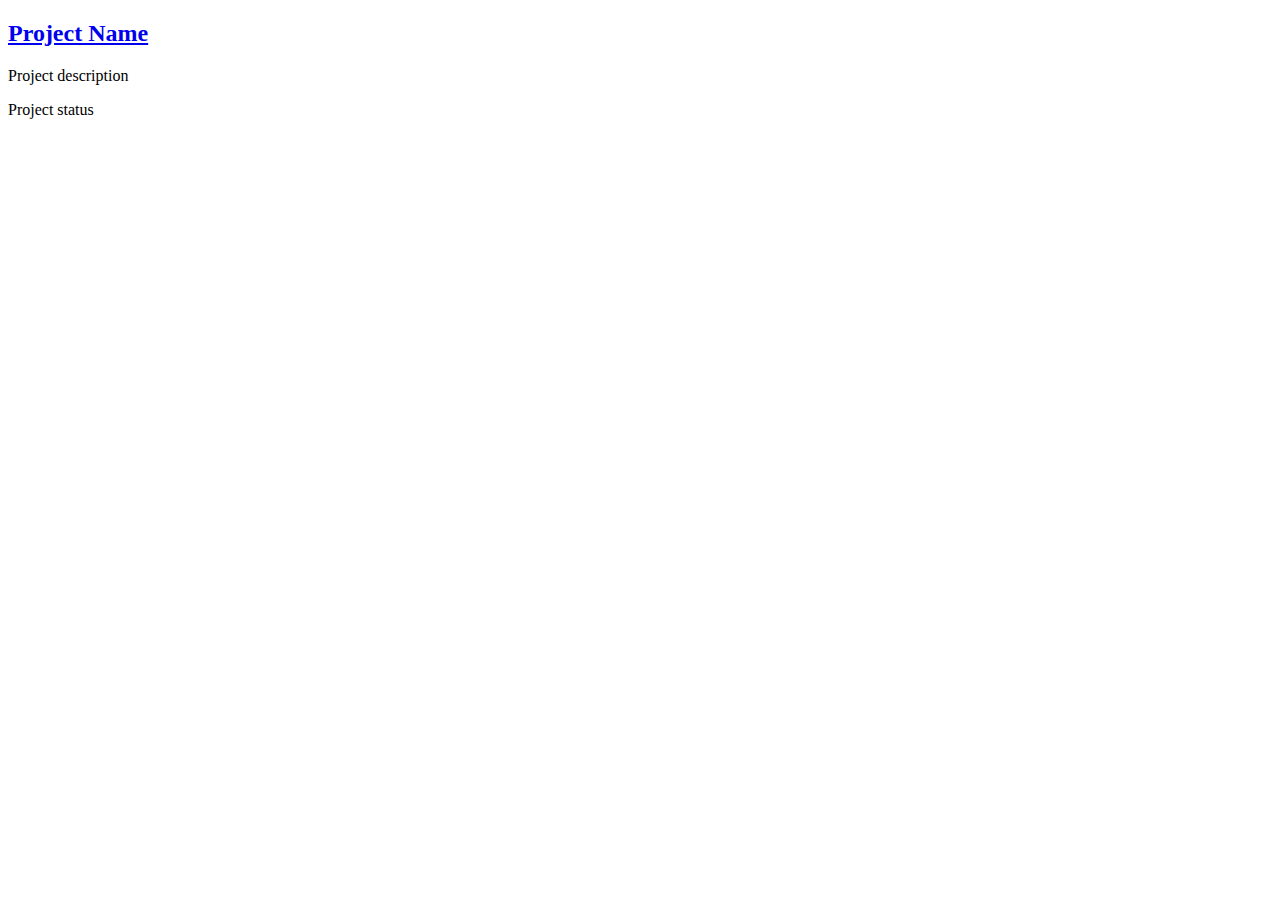
==== src/main/resources/templates/index.html @ 43f5ed74 "Changed in resources folder name" ====
<!DOCTYPE html>
<html lang="en" xmlns:th="http://www.thymeleaf.org">
    <head th:replace="layout :: head('projects')"></head>
<body>
    <div th:replace="layout :: header"></div>
    <div th:replace="layout :: nav"></div>
    <section>
        <div class="container-wrapper">
            <div class="project-list">
                <div th:each="project :: ${projects}" class="project">
                    <h2><a href="link" th:text="${project.name}">Project Name</a></h2>
                    <p th:text="${project.description}">Project description</p>
                    <span th:class="'tag' + ${project.projectStatus.styleClass}" th:text=${project.projectStatus.statusDescription}>Project status</span>
                </div>
            </div>
        </div>
    </section>
</body>
</html>
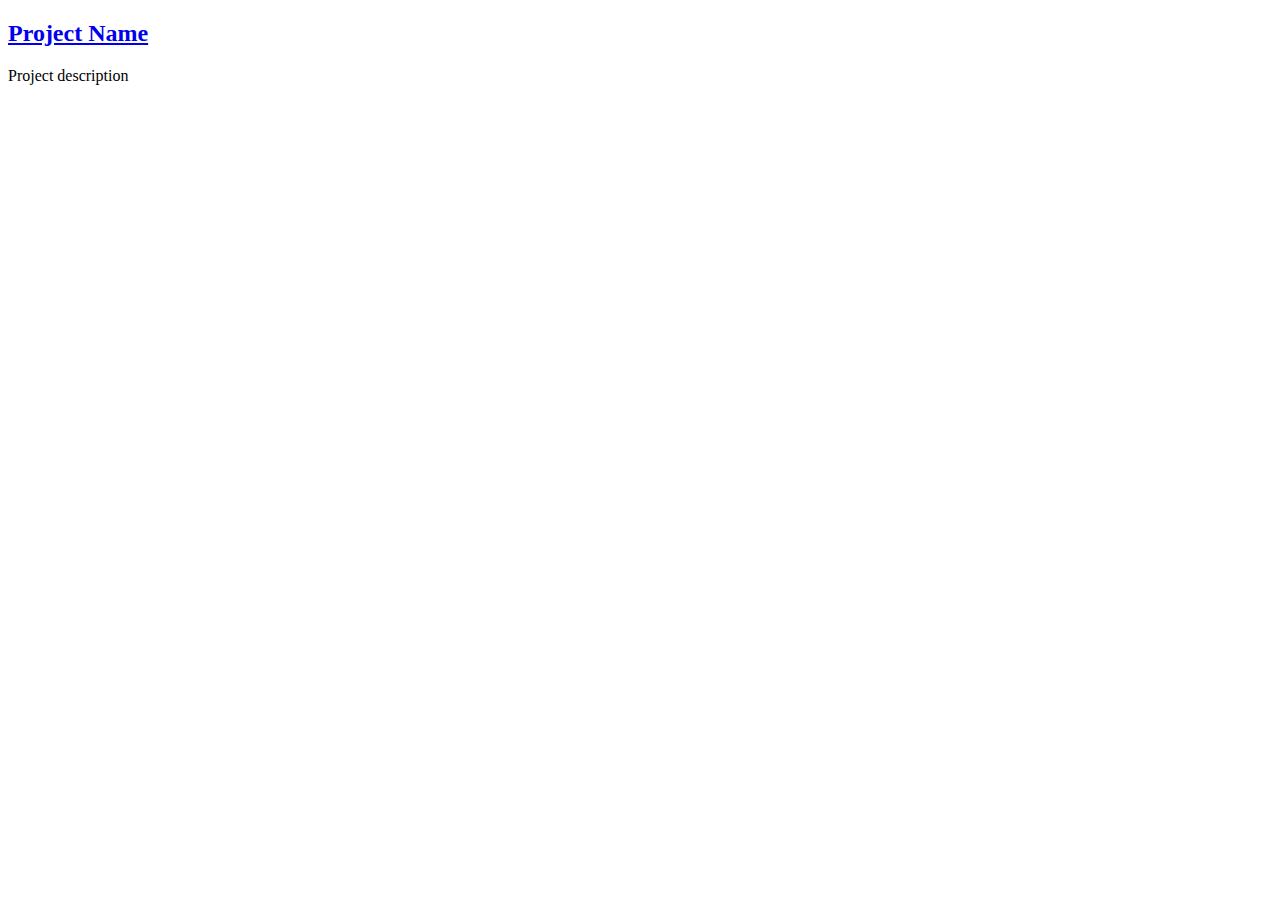
==== commit b1977aaf: "Add new_project.html" ====
--- a/src/main/resources/templates/index.html
+++ b/src/main/resources/templates/index.html
@@ -10,7 +10,7 @@
                 <div th:each="project :: ${projects}" class="project">
                     <h2><a href="link" th:text="${project.name}">Project Name</a></h2>
                     <p th:text="${project.description}">Project description</p>
-                    <span th:class="'tag' + ${project.projectStatus.styleClass}" th:text=${project.projectStatus.statusDescription}>Project status</span>
+<!--                    <span th:class="'tag' + ${project.projectStatus.styleClass}" th:text=${project.projectStatus.statusDescription}>Project status</span>-->
                 </div>
             </div>
         </div>
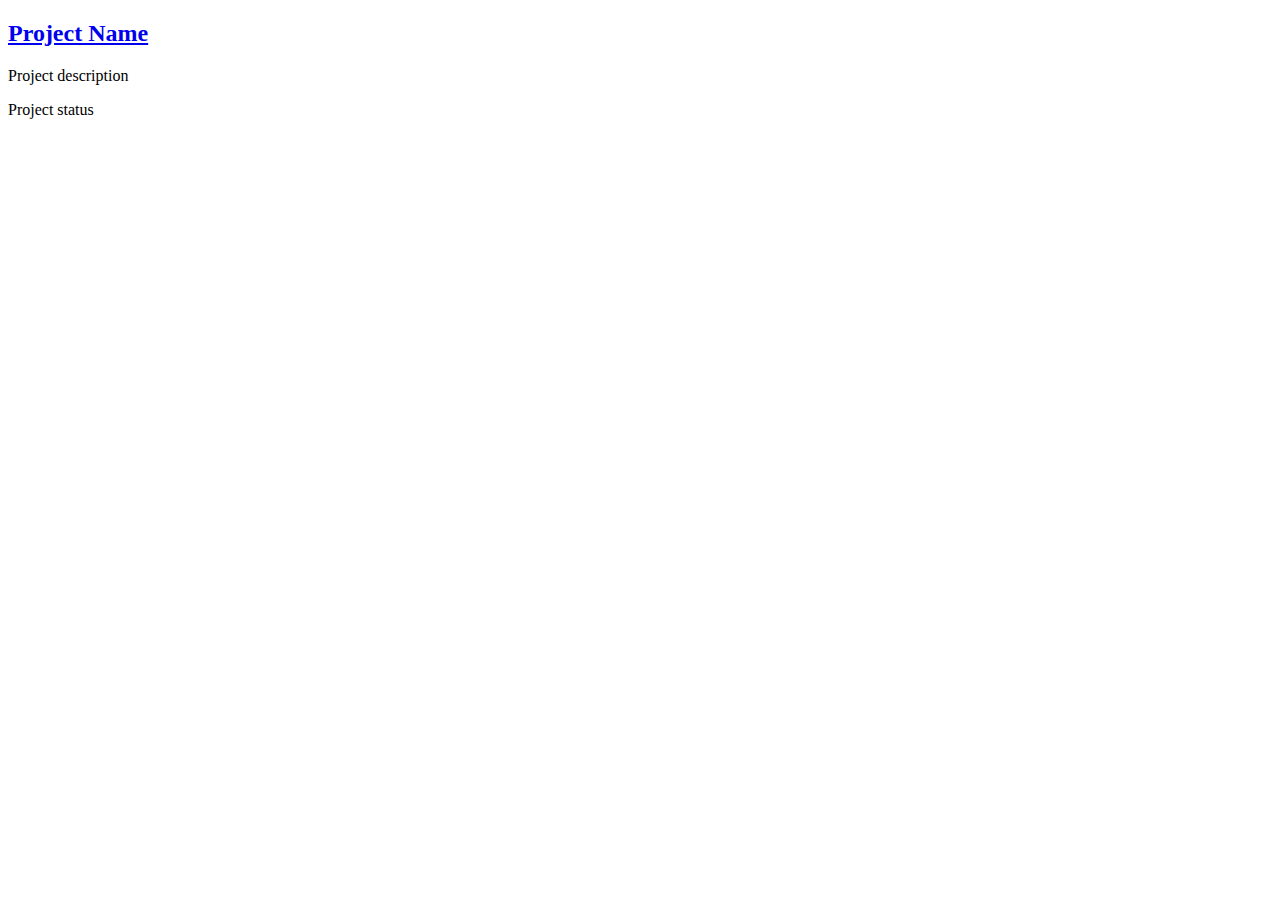
==== commit 0e15a82e: "Create RoleController for listing roles." ====
--- a/src/main/resources/templates/index.html
+++ b/src/main/resources/templates/index.html
@@ -7,10 +7,12 @@
     <section>
         <div class="container-wrapper">
             <div class="project-list">
-                <div th:each="project :: ${projects}" class="project">
-                    <h2><a href="link" th:text="${project.name}">Project Name</a></h2>
-                    <p th:text="${project.description}">Project description</p>
-<!--                    <span th:class="'tag' + ${project.projectStatus.styleClass}" th:text=${project.projectStatus.statusDescription}>Project status</span>-->
+                <div class="project">
+                    <div th:each="project : *{projects}" class="project">
+                        <h2><a href="link" th:text="${project.projectName}">Project Name</a></h2>
+                        <p th:text="${project.projectDescription}">Project description</p>
+                        <span th:class="'tag' + ${project.projectStatus.styleClass}" th:text="${project.projectStatus.statusDescription}">Project status</span>
+                    </div>
                 </div>
             </div>
         </div>
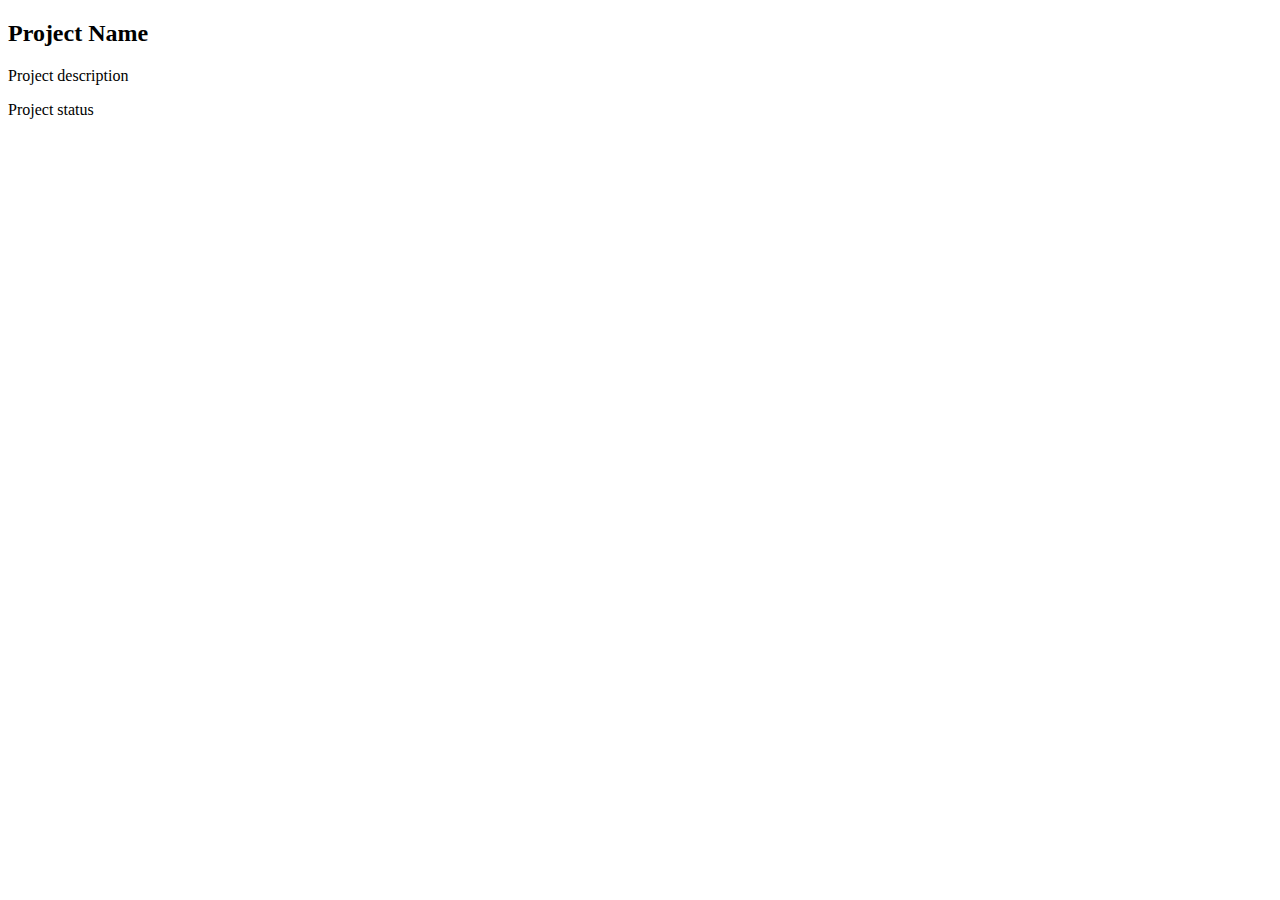
==== commit 3469f74b: "Link index page to details page." ====
--- a/src/main/resources/templates/index.html
+++ b/src/main/resources/templates/index.html
@@ -4,15 +4,14 @@
 <body>
     <div th:replace="layout :: header"></div>
     <div th:replace="layout :: nav"></div>
+
     <section>
-        <div class="container-wrapper">
+        <div class="container wrapper">
             <div class="project-list">
-                <div class="project">
-                    <div th:each="project : *{projects}" class="project">
-                        <h2><a href="link" th:text="${project.projectName}">Project Name</a></h2>
-                        <p th:text="${project.projectDescription}">Project description</p>
-                        <span th:class="'tag' + ${project.projectStatus.styleClass}" th:text="${project.projectStatus.statusDescription}">Project status</span>
-                    </div>
+                <div class="project" th:each="project : *{projects}">
+                    <h2><a th:href="@{'projects/' + ${project.id}}" th:text="${project.projectName}">Project Name</a></h2>
+                    <p th:text="${project.projectDescription}">Project description</p>
+                    <span th:class="'tag ' + ${#strings.toLowerCase(project.projectStatus)}  " th:text="${project.projectStatus}">Project status</span>
                 </div>
             </div>
         </div>
